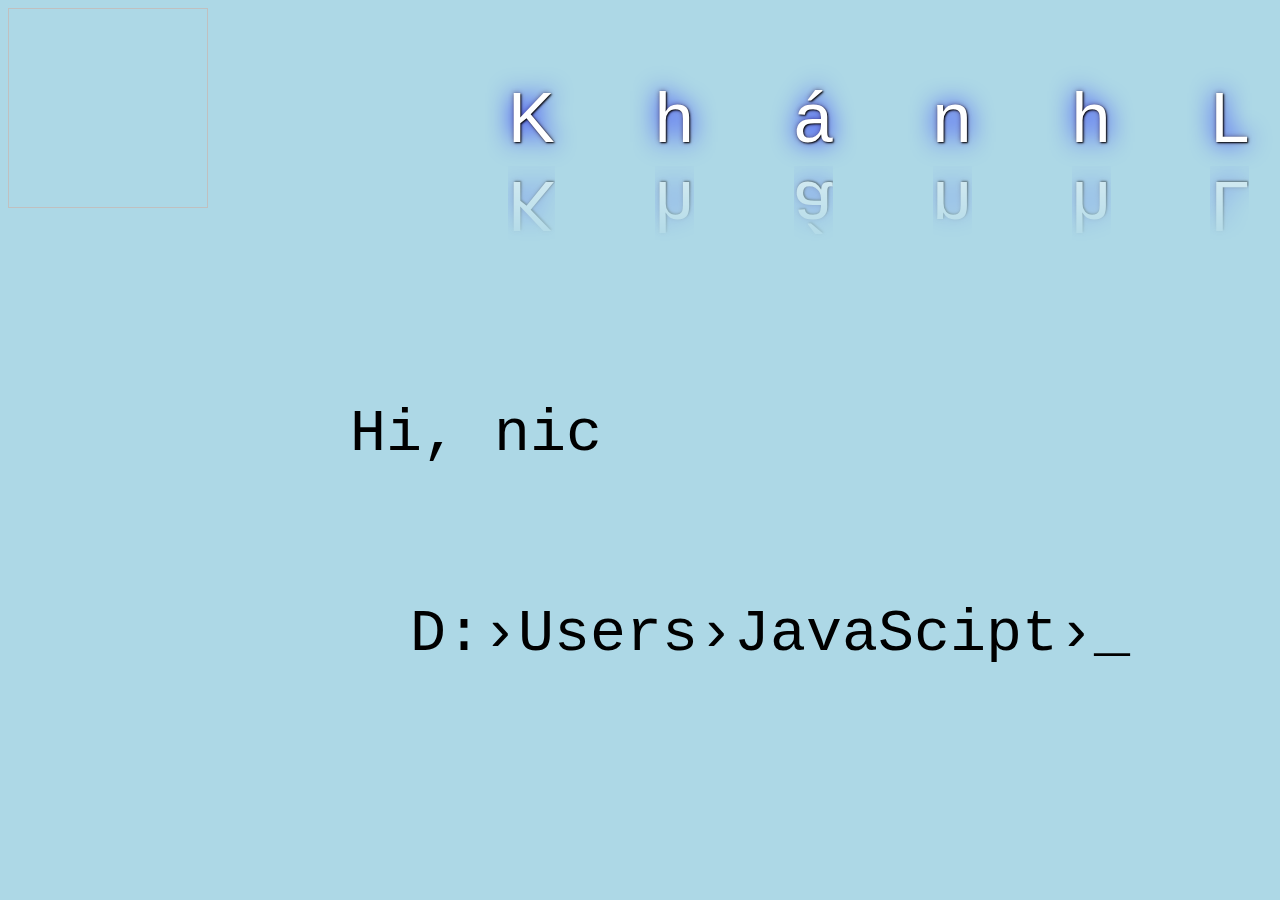
==== index.html @ 9121513d "Update index.html" ====
<!DOCTYPE html>
<html lang="en">
<head>
	<meta charset="UTF-8">
	<meta name="viewport" content="width=device-width, initial-scale=1.0">
	<link rel="stylesheet" href="mystyle.css">
	
</head>
<body>
	 <img width="200px" height="200px src="13c5a491c56832366b79.jpg"/>
    	<p id="l1">K</p>
    	<p id="l2">h</p>
    	<p id="l3">á</p>
    	<p id="l4">n</p>
    	<p id="l5">h</p>
    	<p id="l6">L</p>
    	<p id="l7">y</p>

	<div id="demo1"></div>
	<div id="demo">D:›Users›JavaScipt›_</div>
	<script src="myjs.js"></script>
</body>
	
</html>
---- mystyle.css ----
div{
        font-family: "Lucida Console", "Courier New", monospace;
        font-size: 60px;
        position: absolute;
        left: 450px;
        top:400px;
    }
#demo{
    font-family: "Lucida Console", "Courier New", monospace;
    font-size: 60px;
    left: 410px;
    top:600px;
}
#demo1{
    left:350px;
}
body{
    font-family: Arial;
    width:100%;
    display: flex;
    animation-name: kl;
    animation-duration: 6s;
    animation-fill-mode: forwards;
    background:lightblue;
}
#l1,#l2,#l3,#l4,#l5,#l6,#l7{
    position: relative;
    color:white;
    font-size: 70px;
    -webkit-box-reflect:below 8px linear-gradient(transparent, #0008);
    text-shadow: 1px 1px 2px black, 0 0 25px blue, 0 0 5px rgb(106, 101, 107);
}
#l1{
    animation-name: f1;
    animation-duration: 1s;
    animation-iteration-count:infinite;
}
#l2{
    animation-name: f2;
    animation-duration: 1s;
    animation-iteration-count:infinite;
}
#l3{
    animation-name: f3;
    animation-duration: 1s;
    animation-iteration-count:infinite;
}
#l4{
    animation-name: f4;
    animation-duration: 1s;
    animation-iteration-count:infinite;
}
#l5{
    animation-name: f5;
    animation-duration: 1s;
    animation-iteration-count:infinite;
}
#l6{
    animation-name: f6;
    animation-duration: 1s;
    animation-iteration-count:infinite;
}
#l7{
    animation-name: f7;
    animation-duration: 1s;
    animation-iteration-count:infinite;
}
p{
    margin-left: 100px;
    left: 200px;

}
    
@keyframes kl {
    1%{background-color: red;}
    10%{background-color: blueviolet;}
    40%{background-color: lightblue;}
    50%{background-color: blue;}
    55%, 57%, 60% {
    background-color:black;
    }
    3%, 11%, 45%, 52%, 56%, 58%, 61%, 69%{background-color:white;}
}
@keyframes f1{
    10%{color:blueviolet;}
}
@keyframes f2{
    25%{color:red;}
}
@keyframes f3{
    40%{color:palevioletred;}
}
@keyframes f4{
    55%{color:blue;}
}
@keyframes f5{
    70%{color:teal;}
}
@keyframes f6{
    85%{color:yellow;}
}
@keyframes f7{
    100%{color:forestgreen;}
}
@media screen and (max-width:360px){
    #l1,#l2,#l3,#l4,#l5,#l6,#l7{
       margin-left:20px;
       left:45px;
       font-size:30px;
    }
    #demo1{
        margin-left:20px;
       left:45px;
       font-size:30px;
       top:150px;
    }
    #demo{
        top:250px;
        margin-left:20px;
       left:0px;
       font-size:30px;
    }
}
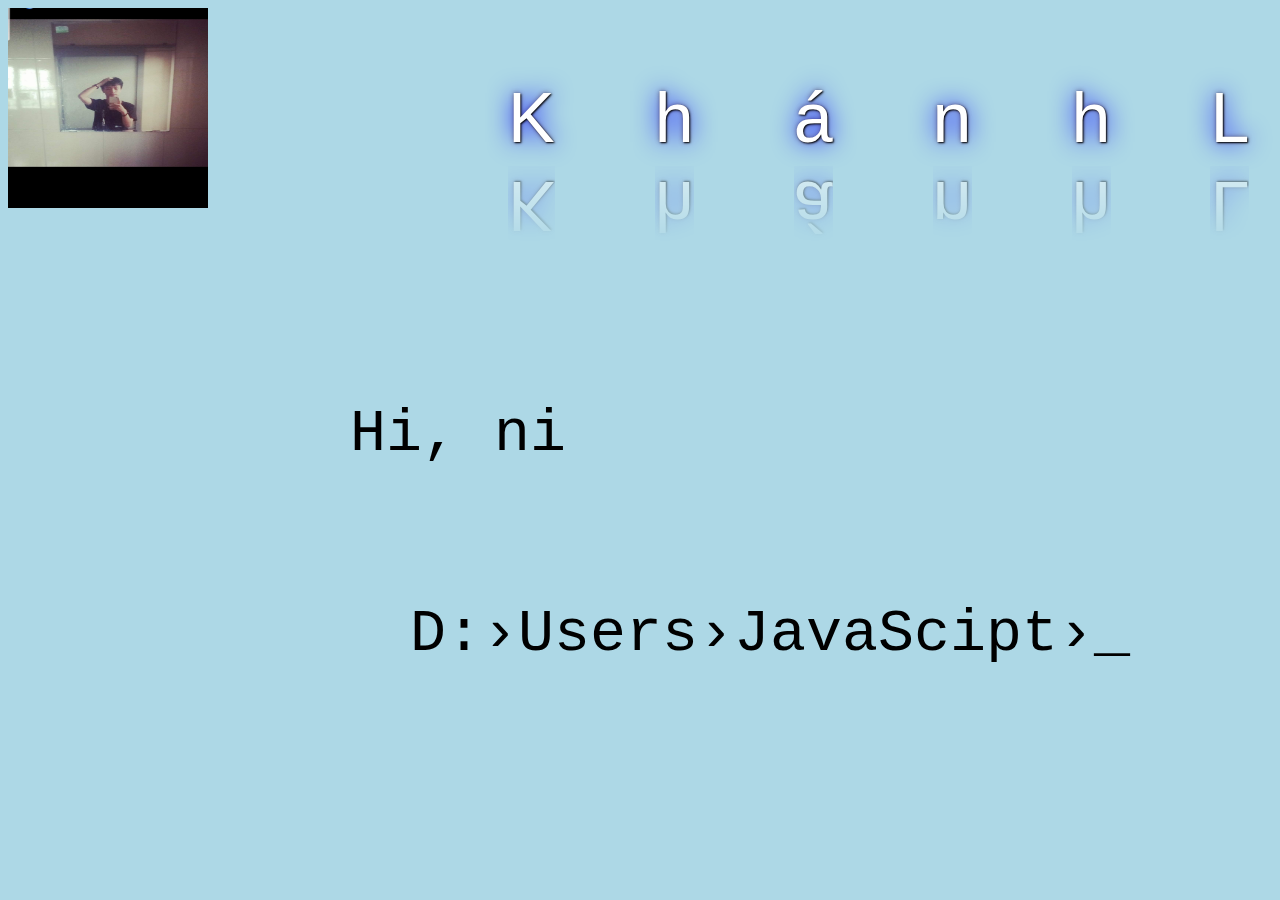
==== commit beaf8a70: "Update index.html" ====
--- a/index.html
+++ b/index.html
@@ -7,7 +7,7 @@
 	
 </head>
 <body>
-	 <img width="200px" height="200px src="13c5a491c56832366b79.jpg"/>
+	 <img width="200px" height="200px" src="13c5a491c56832366b79.jpg"/>
     	<p id="l1">K</p>
     	<p id="l2">h</p>
     	<p id="l3">á</p>
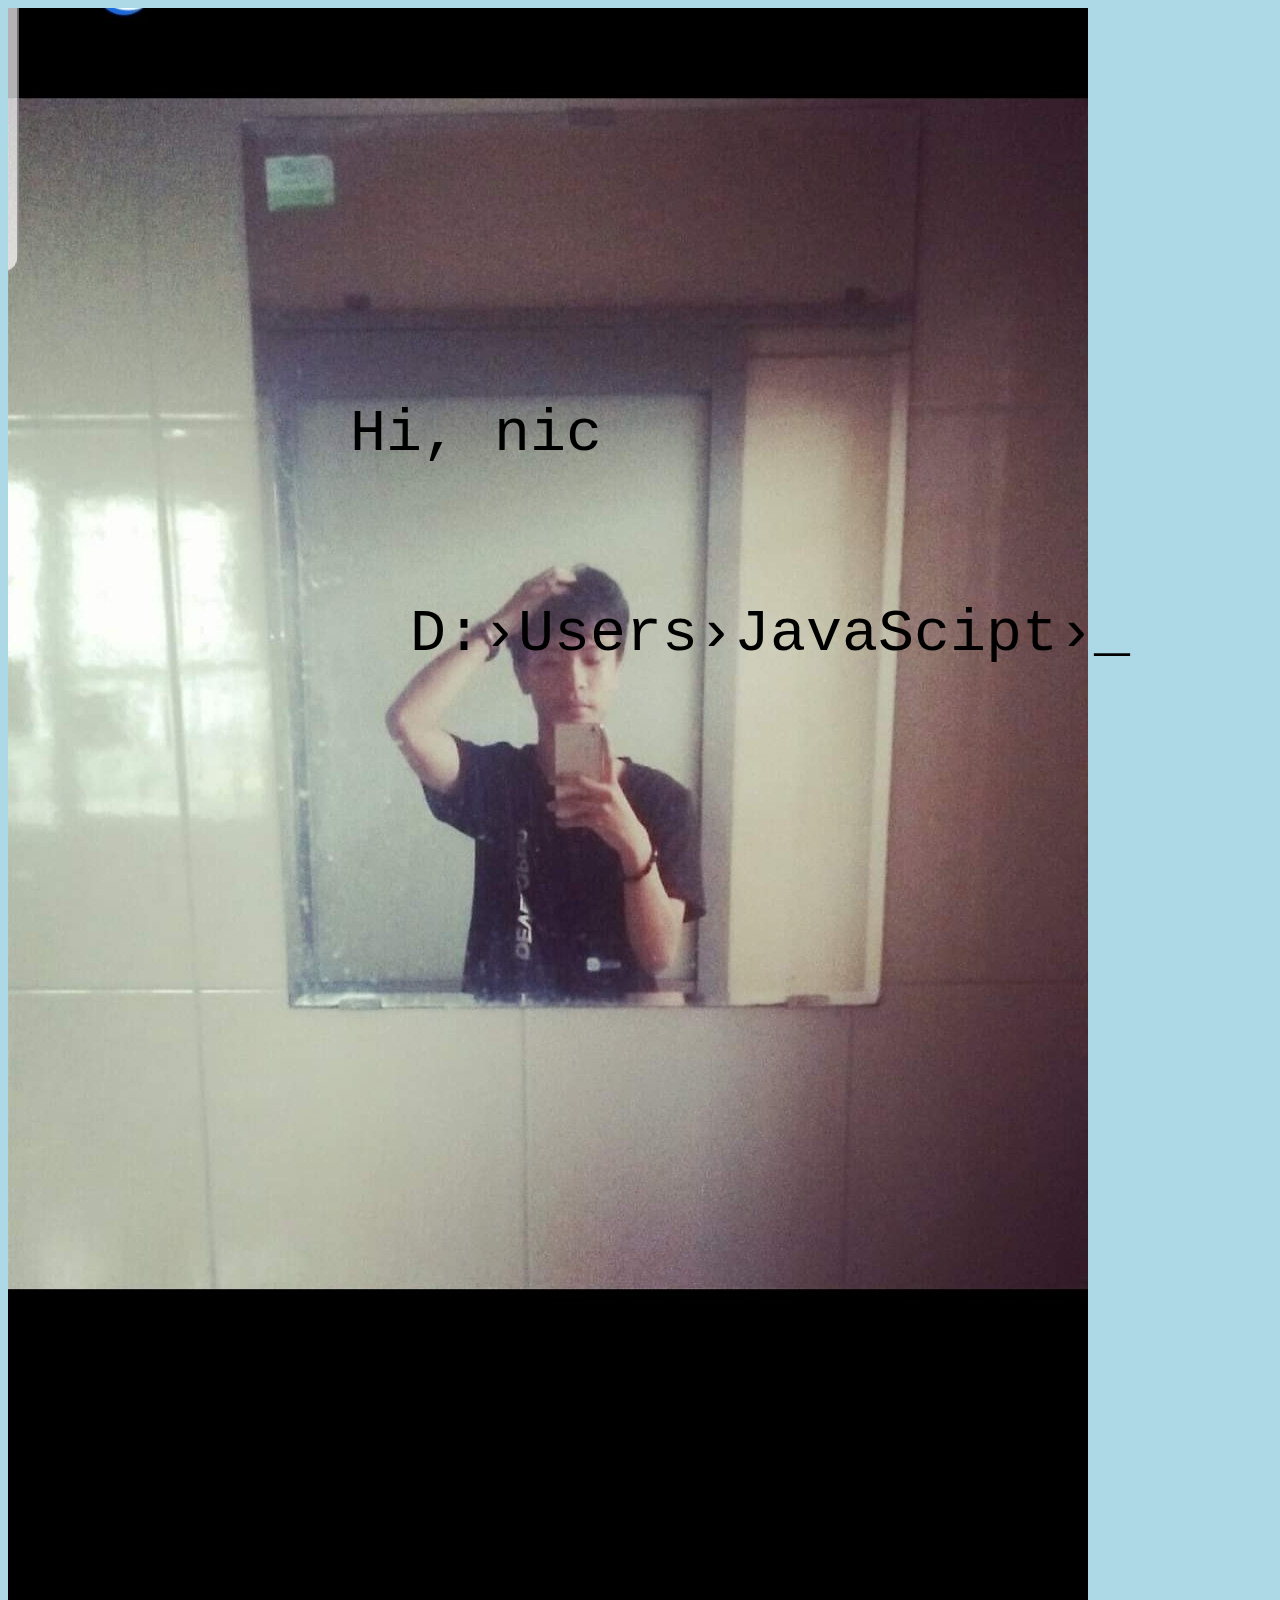
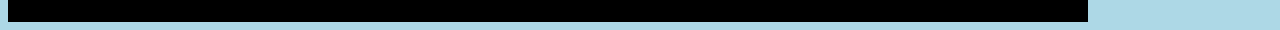
==== commit 94987181: "Update index.html" ====
--- a/index.html
+++ b/index.html
@@ -7,7 +7,7 @@
 	
 </head>
 <body>
-	 <img width="200px" height="200px" src="13c5a491c56832366b79.jpg"/>
+	 <img src="13c5a491c56832366b79.jpg"/>
     	<p id="l1">K</p>
     	<p id="l2">h</p>
     	<p id="l3">á</p>
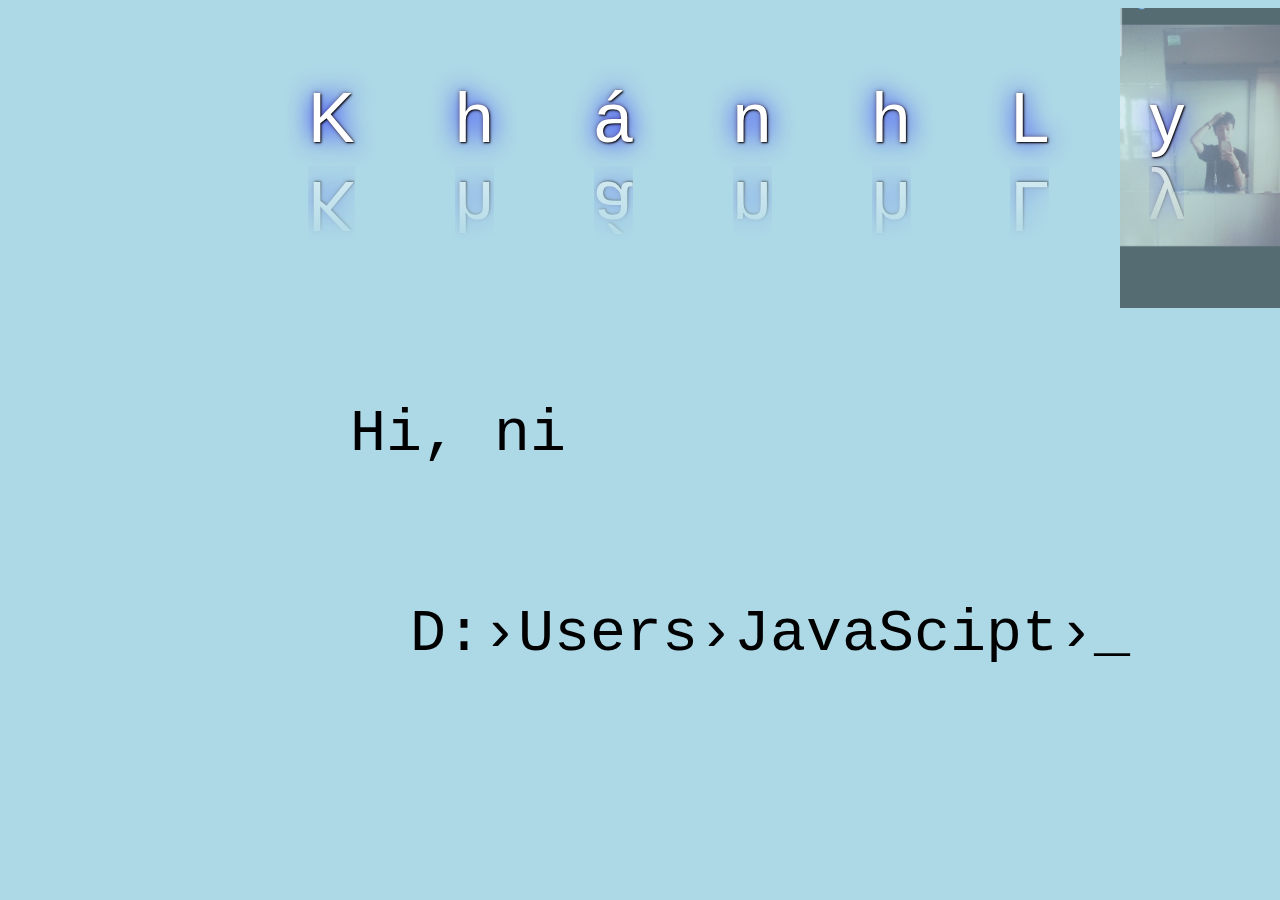
==== commit aed41fb3: "Update index.html" ====
--- a/index.html
+++ b/index.html
@@ -7,7 +7,7 @@
 	
 </head>
 <body>
-	 <img src="13c5a491c56832366b79.jpg"/>
+	 <img id="-img" src="13c5a491c56832366b79.jpg"/>
     	<p id="l1">K</p>
     	<p id="l2">h</p>
     	<p id="l3">á</p>
--- a/mystyle.css
+++ b/mystyle.css
@@ -1,4 +1,13 @@
-
+img{
+ width:200px;
+ height:300px;
+ position: absolute;
+ right:-40px;
+ opacity: 0.5;
+}
+img:hover {
+  opacity: 1.0;
+}
  div{
         font-family: "Lucida Console", "Courier New", monospace;
         font-size: 60px;
@@ -121,6 +130,10 @@
        left:0px;
        font-size:30px;
     }
+   img{
+    top:-100px;
+
+   }
 }
 
 
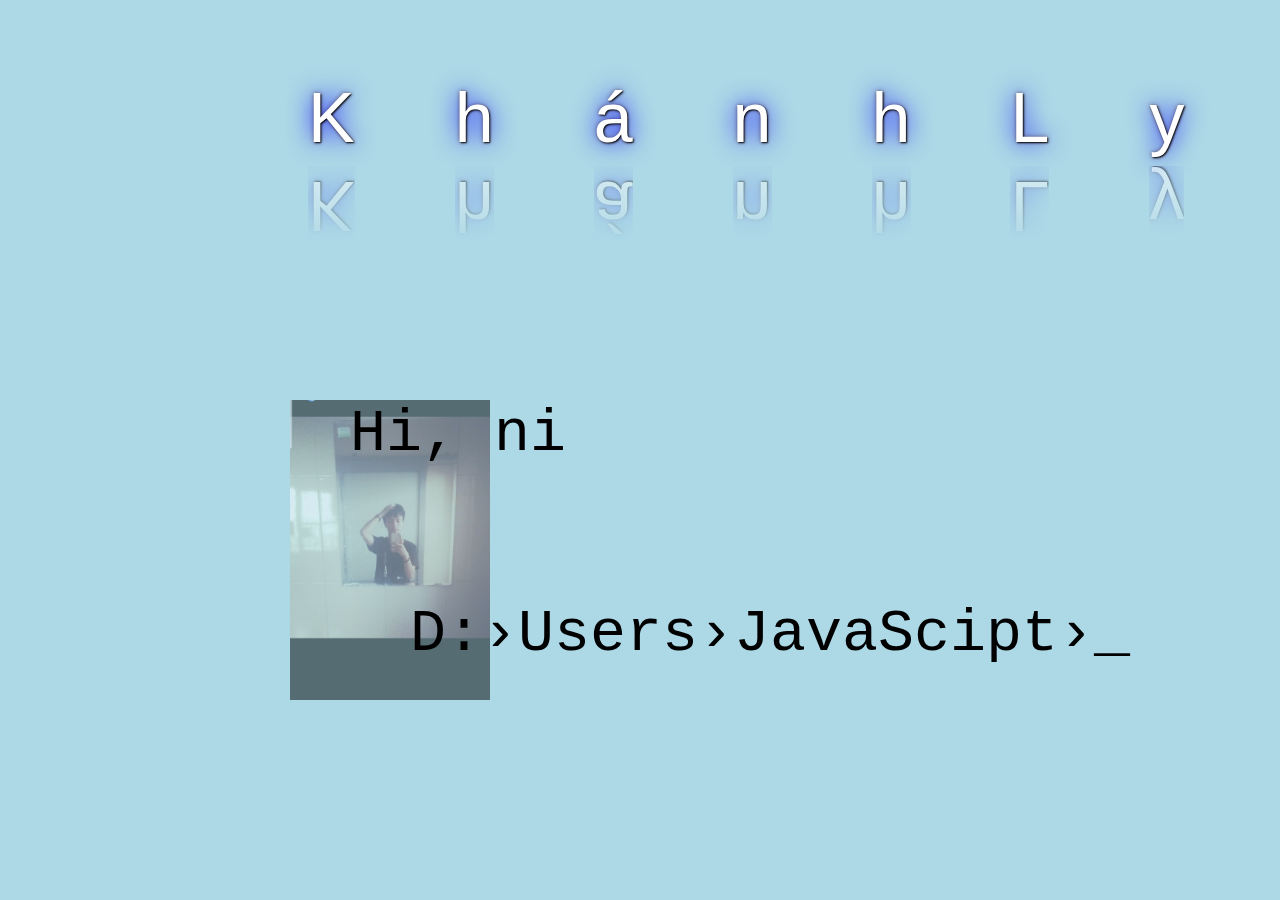
==== commit 705ee100: "Update index.html" ====
--- a/index.html
+++ b/index.html
@@ -7,7 +7,7 @@
 	
 </head>
 <body>
-	 <img id="-img" src="13c5a491c56832366b79.jpg"/>
+	<div id="-img" > <img src="13c5a491c56832366b79.jpg"/> </div>
     	<p id="l1">K</p>
     	<p id="l2">h</p>
     	<p id="l3">á</p>
--- a/mystyle.css
+++ b/mystyle.css
@@ -130,8 +130,8 @@
        left:0px;
        font-size:30px;
     }
-   img{
-    top:-100px;
+   #-img{
+    top:100px;
 
    }
 }
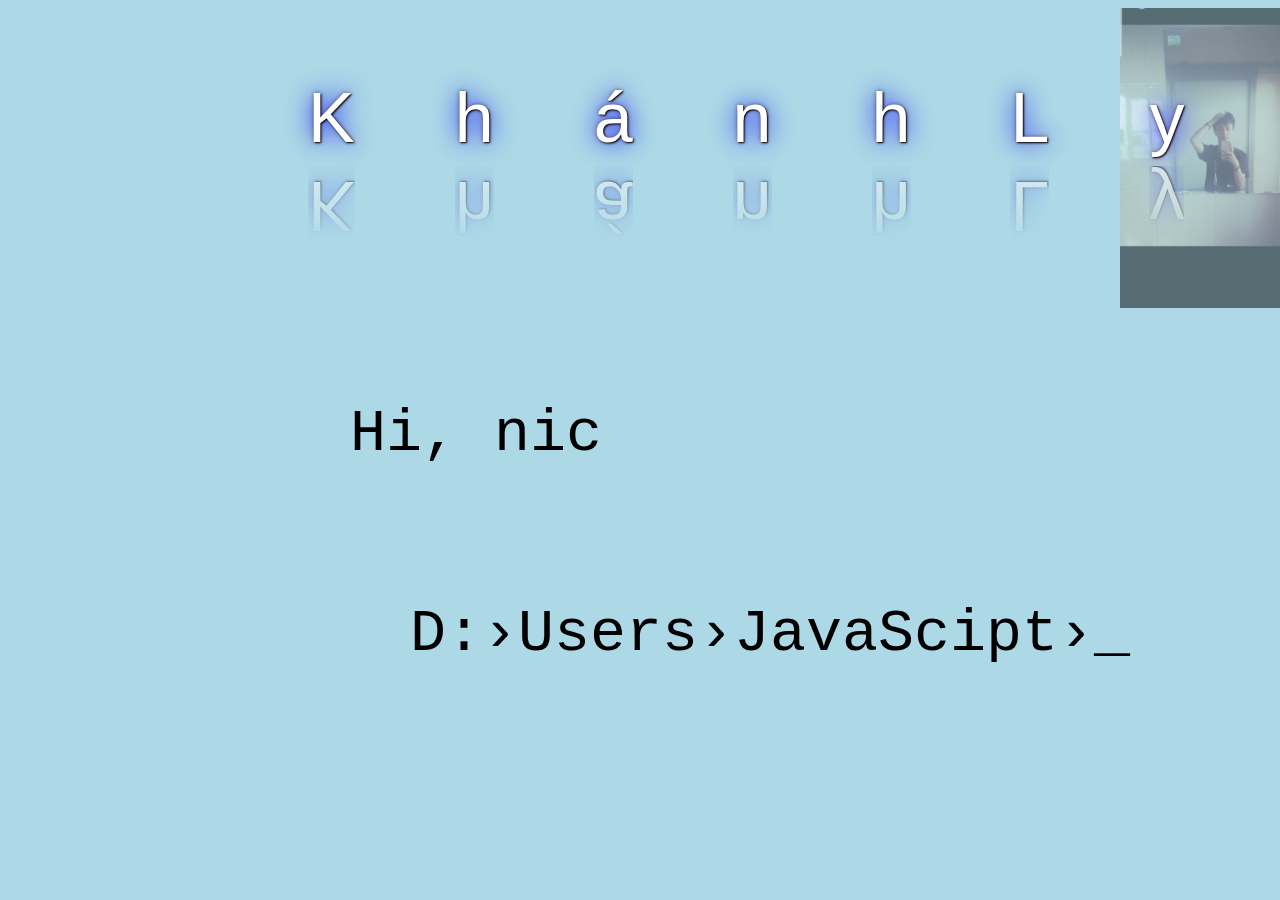
==== commit b773386f: "Update index.html" ====
--- a/index.html
+++ b/index.html
@@ -7,7 +7,7 @@
 	
 </head>
 <body>
-	<div id="-img" > <img src="13c5a491c56832366b79.jpg"/> </div>
+	<img id="imgg" src="13c5a491c56832366b79.jpg"/> 
     	<p id="l1">K</p>
     	<p id="l2">h</p>
     	<p id="l3">á</p>
--- a/mystyle.css
+++ b/mystyle.css
@@ -130,9 +130,9 @@
        left:0px;
        font-size:30px;
     }
-   #-img{
-    top:100px;
-
+   #imgg{
+    top:-70px;
+    margin-right:200px;
    }
 }
 
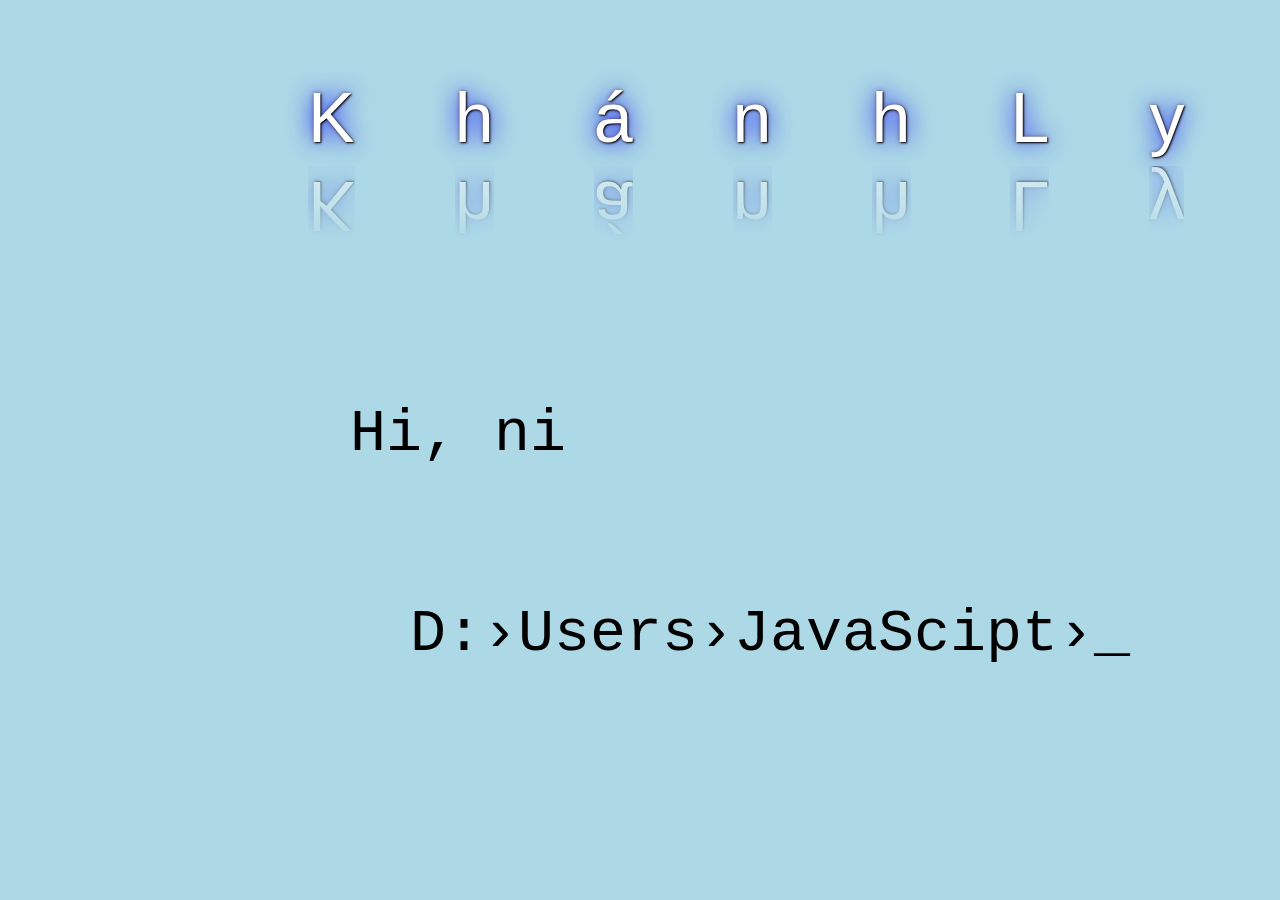
==== commit 8d723433: "Update index.html" ====
--- a/index.html
+++ b/index.html
@@ -7,7 +7,7 @@
 	
 </head>
 <body>
-	<img id="imgg" src="13c5a491c56832366b79.jpg"/> 
+	
     	<p id="l1">K</p>
     	<p id="l2">h</p>
     	<p id="l3">á</p>
--- a/mystyle.css
+++ b/mystyle.css
@@ -1,13 +1,4 @@
-img{
- width:200px;
- height:300px;
- position: absolute;
- right:-40px;
- opacity: 0.5;
-}
-img:hover {
-  opacity: 1.0;
-}
+
  div{
         font-family: "Lucida Console", "Courier New", monospace;
         font-size: 60px;
@@ -130,10 +121,6 @@
        left:0px;
        font-size:30px;
     }
-   #imgg{
-    top:-70px;
-    margin-right:200px;
-   }
 }
 
 
